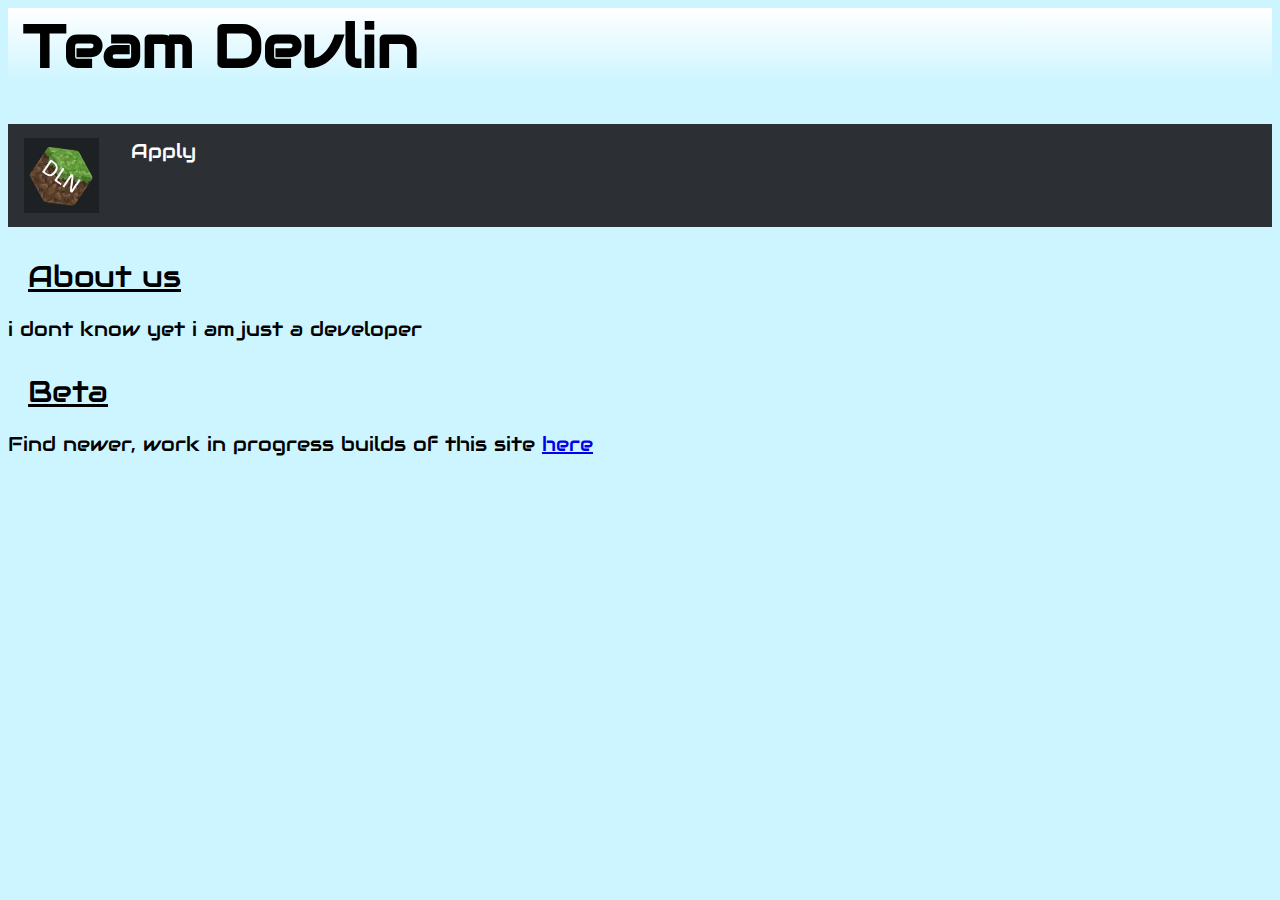
==== index.html @ 4c1192a4 "Create index.html" ====
<html>
<head>
<link href='https://fonts.googleapis.com/css?family=Audiowide' rel='stylesheet'>
<link rel="stylesheet" type="text/css" href="main.css">
<title>Team Devlin</title>
</head>

<body>

<div class = "title">

<h1>Team Devlin</h1>

</div>

<div class = "navbar">
<ul>
  <li><a href="index.html"><img class = "home" src = "icon.png"></a></li>
    <li><a href="/apply" class="home">Apply</a></li>
</ul>
</div>

<div class = "text">
<div class = "subtitle">

<u>About us</u>

</div>
i dont know yet i am just a developer
</div>
  
  <div class = "text">
<div class = "subtitle">

<u>Beta</u>

</div>
    Find newer, work in progress builds of this site <a href="/early">here</a>
</div>
</body>
</html>
---- main.css ----
/* css for website*/
body{
	font-family:'Audiowide';
	font-size:20px;
	background-color:#ccf5ff ;

}
div.title{
	background: linear-gradient(white,#ccf5ff); 
	padding-left: 15px;
	font-size:30px;
}
div.subtitle{
	padding-top:30px;
	padding-left:20px;
	padding-bottom:20px;
	font-size:30px;
	
	
	
}
div.text{
	font-size:20px;
	
}

ul {
    list-style-type: none;
    margin: 0;
    padding: 0;
    overflow: hidden;
    background-color: #2c2f33;
}

li {
    float: left;
}

li a {
    display: block;
    color: white;
    text-align: center;
    padding: 14px 16px;
    text-decoration: none;
}

/* Change the link color to #111 (black) on hover */
li a:hover {
    background-color: #111;
}
img.home{
	width:75px;
	height:75px;
}
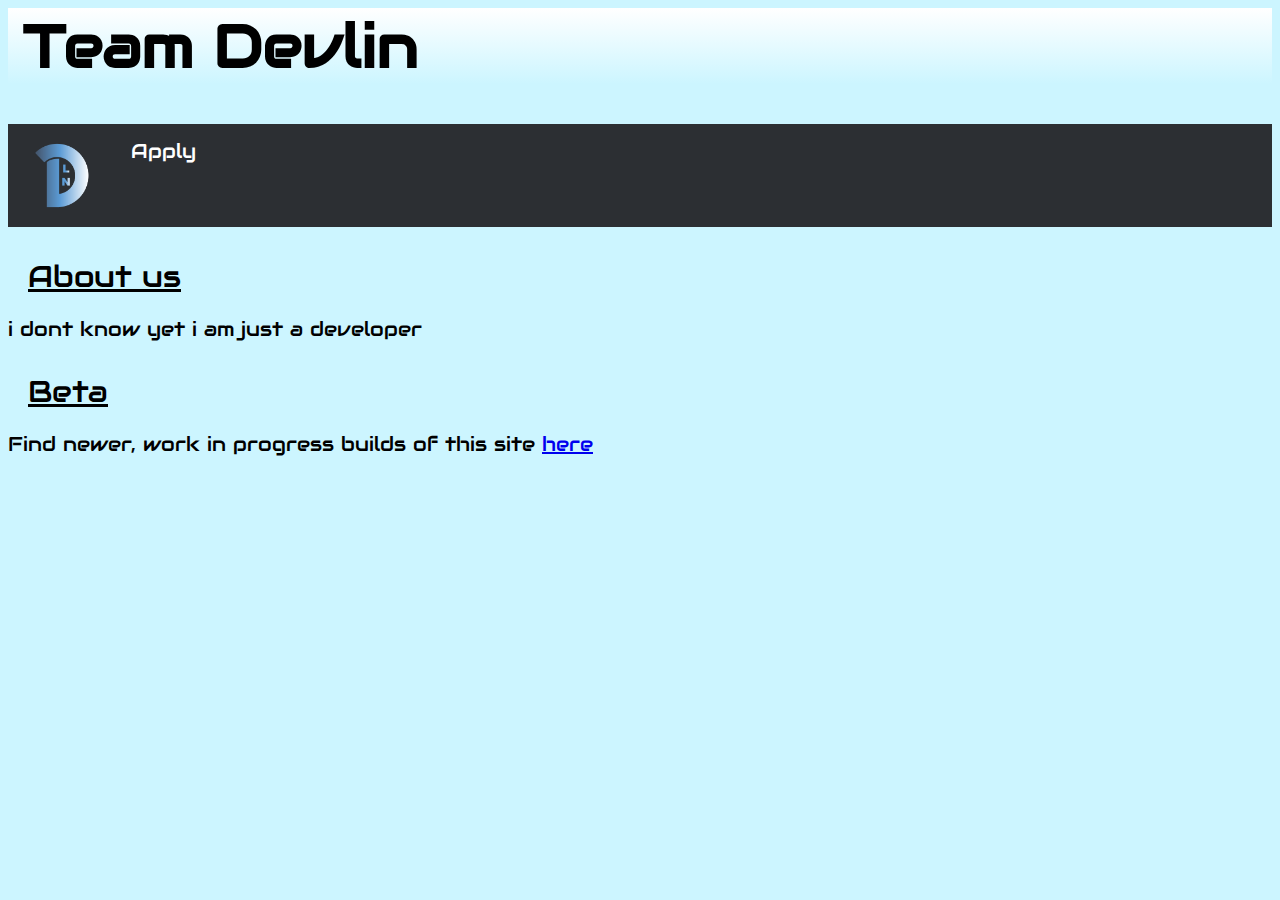
==== commit 660db1f5: "Update index.html" ====
--- a/index.html
+++ b/index.html
@@ -15,7 +15,7 @@
 
 <div class = "navbar">
 <ul>
-  <li><a href="index.html"><img class = "home" src = "icon.png"></a></li>
+  <li><a href="index.html"><img class = "home" src = "newicon.png"></a></li>
     <li><a href="/apply" class="home">Apply</a></li>
 </ul>
 </div>
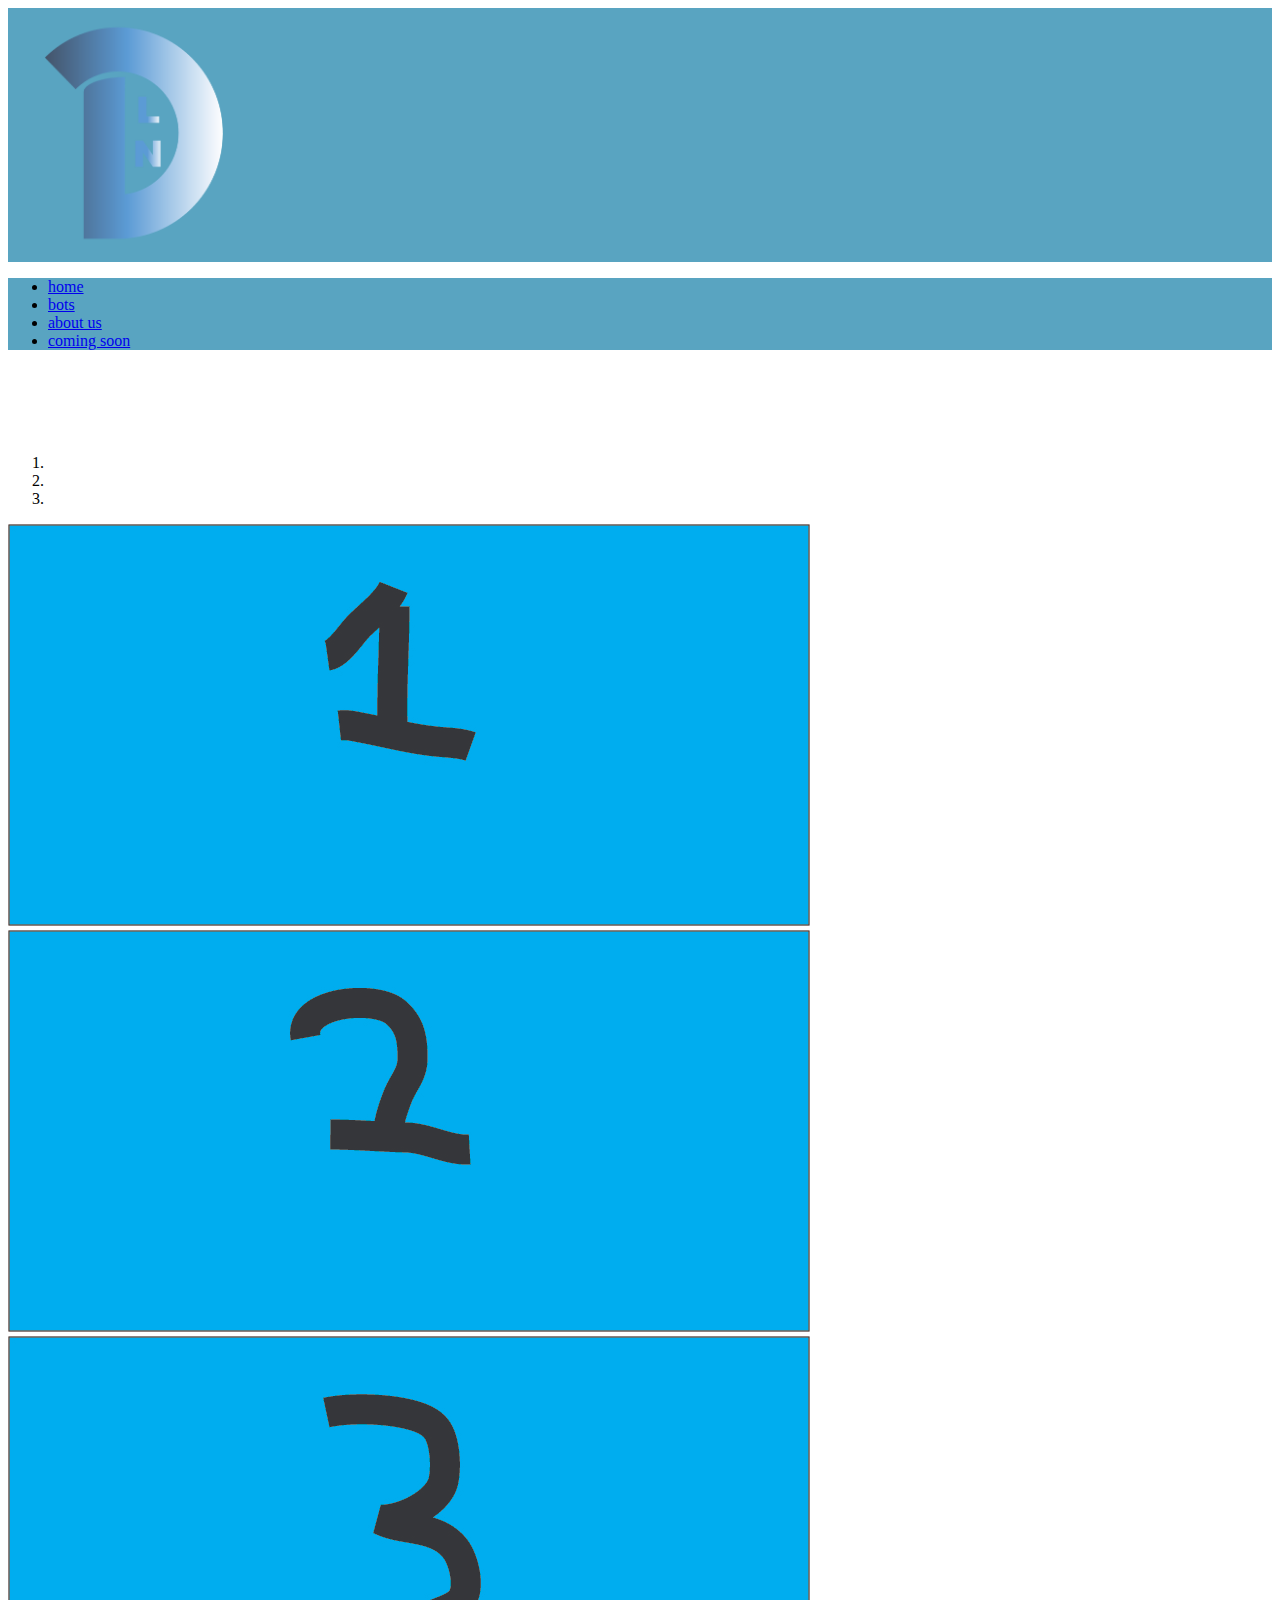
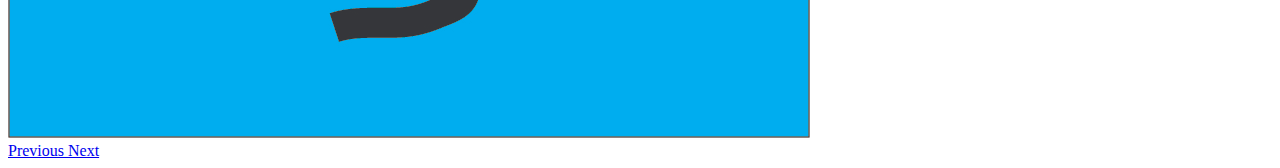
==== commit dccc2b89: "added link to bot page" ====
--- a/index.html
+++ b/index.html
@@ -1,41 +1,92 @@
-<html>
-<head>
-<link href='https://fonts.googleapis.com/css?family=Audiowide' rel='stylesheet'>
-<link rel="stylesheet" type="text/css" href="main.css">
-<title>Team Devlin</title>
-</head>
+<!doctype html>
+<html lang="en">
+  <head>
+    <!-- Required meta tags -->
+    <meta charset="utf-8">
+    <meta name="viewport" content="width=device-width, initial-scale=1, shrink-to-fit=no">
 
-<body>
+    <!-- Bootstrap CSS -->
+    <link rel="stylesheet" href="https://stackpath.bootstrapcdn.com/bootstrap/4.1.1/css/bootstrap.min.css" integrity="sha384-WskhaSGFgHYWDcbwN70/dfYBj47jz9qbsMId/iRN3ewGhXQFZCSftd1LZCfmhktB" crossorigin="anonymous">
 
-<div class = "title">
-
-<h1>Team Devlin</h1>
-
-</div>
-
-<div class = "navbar">
-<ul>
-  <li><a href="index.html"><img class = "home" src = "newicon.png"></a></li>
-    <li><a href="/apply" class="home">Apply</a></li>
-</ul>
-</div>
-
-<div class = "text">
-<div class = "subtitle">
-
-<u>About us</u>
-
-</div>
-i dont know yet i am just a developer
-</div>
-  
-  <div class = "text">
-<div class = "subtitle">
-
-<u>Beta</u>
-
-</div>
-    Find newer, work in progress builds of this site <a href="/early">here</a>
-</div>
-</body>
-</html>
+	<link rel="icon" type="image/png" href="favicon.png">
+    <title>team devlin</title>
+  </head>
+  <body style = "height:100%;">
+	<div class="container-fluid">
+	
+	
+	
+		<!-- logo -->
+		<div class = "row" style ="background-color:#59a4c1;">
+			<div class = "col">
+			
+				<img src = "logo.png" width =  "250px" height = "250px">
+			
+			</div>
+		</div>
+		
+		
+		<div  class = "row" style ="background-color:#59a4c1;">
+		<!-- nav bar -->
+			<ul class="nav">
+				<li class="nav-item">
+					<a class="nav-link active" href="index.html">home</a>
+				</li>
+				<li class="nav-item">
+					<a class="nav-link disabled" href="#">bots</a>
+				</li>
+				<li class="nav-item">
+					<a class="nav-link disabled" href="#">about us</a>
+				</li>
+				<li class="nav-item">
+					<a class="nav-link disabled" href="#">coming soon</a>
+				</li>
+			</ul>
+		</div>
+		
+		<br>
+		<br>
+		<br>
+		<br>
+		
+		<div class = "row">
+		 <!-- img carisell -->
+			<div class = "col" >
+				<div id="carouselExampleControls" class="carousel slide" data-ride="carousel" >
+					<ol class="carousel-indicators">
+						<li data-target="#carouselExampleIndicators" data-slide-to="0" class="active"></li>
+						<li data-target="#carouselExampleIndicators" data-slide-to="1"></li>
+						<li data-target="#carouselExampleIndicators" data-slide-to="2"></li>
+					</ol>
+			
+					<div class="carousel-inner">
+						<div class="carousel-item active" >
+							<img class="d-block w-100" src="c_item_1.jpg" alt="First slide" >
+						</div>
+						<div class="carousel-item" >
+							<img class="d-block w-100" src="c_item_2.jpg" alt="Second slide"  >
+						</div>
+						<div class="carousel-item" >
+							<img class="d-block w-100" src="c_item_3.jpg" alt="Third slide"  >
+						</div>
+					</div>
+					<a class="carousel-control-prev" href="#carouselExampleControls" role="button" data-slide="prev">
+						<span class="carousel-control-prev-icon" aria-hidden="true"></span>
+						<span class="sr-only">Previous</span>
+					</a>
+					<a class="carousel-control-next" href="#carouselExampleControls" role="button" data-slide="next">
+						<span class="carousel-control-next-icon" aria-hidden="true"></span>
+						<span class="sr-only">Next</span>
+					</a>
+				</div>
+			</div>
+		</div>
+		
+	</div>	
+    <!-- Optional JavaScript -->
+    <!-- jQuery first, then Popper.js, then Bootstrap JS -->
+    <script src="https://code.jquery.com/jquery-3.3.1.slim.min.js" integrity="sha384-q8i/X+965DzO0rT7abK41JStQIAqVgRVzpbzo5smXKp4YfRvH+8abtTE1Pi6jizo" crossorigin="anonymous"></script>
+    <script src="https://cdnjs.cloudflare.com/ajax/libs/popper.js/1.14.3/umd/popper.min.js" integrity="sha384-ZMP7rVo3mIykV+2+9J3UJ46jBk0WLaUAdn689aCwoqbBJiSnjAK/l8WvCWPIPm49" crossorigin="anonymous"></script>
+    <script src="https://stackpath.bootstrapcdn.com/bootstrap/4.1.1/js/bootstrap.min.js" integrity="sha384-smHYKdLADwkXOn1EmN1qk/HfnUcbVRZyYmZ4qpPea6sjB/pTJ0euyQp0Mk8ck+5T" crossorigin="anonymous"></script>
+  </body>
+</html>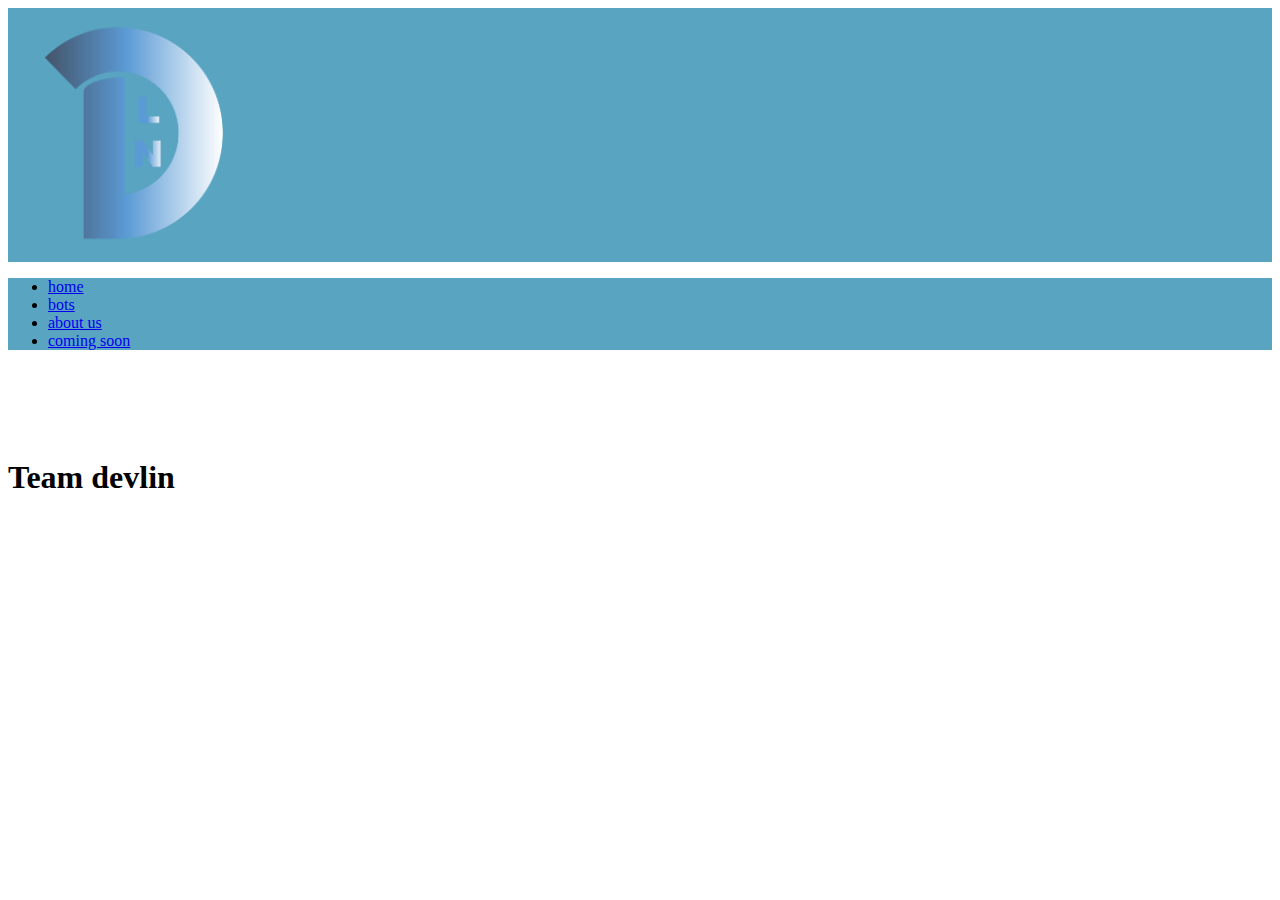
==== commit 54f60bfb: "added tittle" ====
--- a/index.html
+++ b/index.html
@@ -28,12 +28,12 @@
 		
 		<div  class = "row" style ="background-color:#59a4c1;">
 		<!-- nav bar -->
-			<ul class="nav">
+			<ul class="nav nav-tabs">
 				<li class="nav-item">
 					<a class="nav-link active" href="index.html">home</a>
 				</li>
 				<li class="nav-item">
-					<a class="nav-link disabled" href="#">bots</a>
+					<a class="nav-link" href="bots.html">bots</a>
 				</li>
 				<li class="nav-item">
 					<a class="nav-link disabled" href="#">about us</a>
@@ -50,7 +50,13 @@
 		<br>
 		
 		<div class = "row">
-		 <!-- img carisell -->
+			<div class = "col">
+				<h1 class = "display-1">Team devlin</h1>
+			</div>
+		</div>
+		<!-- add slides -->
+		<!--<div class = "row">
+		 <!-- img carisell 
 			<div class = "col" >
 				<div id="carouselExampleControls" class="carousel slide" data-ride="carousel" >
 					<ol class="carousel-indicators">
@@ -80,7 +86,8 @@
 					</a>
 				</div>
 			</div>
-		</div>
+		</div> -->
+		
 		
 	</div>	
     <!-- Optional JavaScript -->
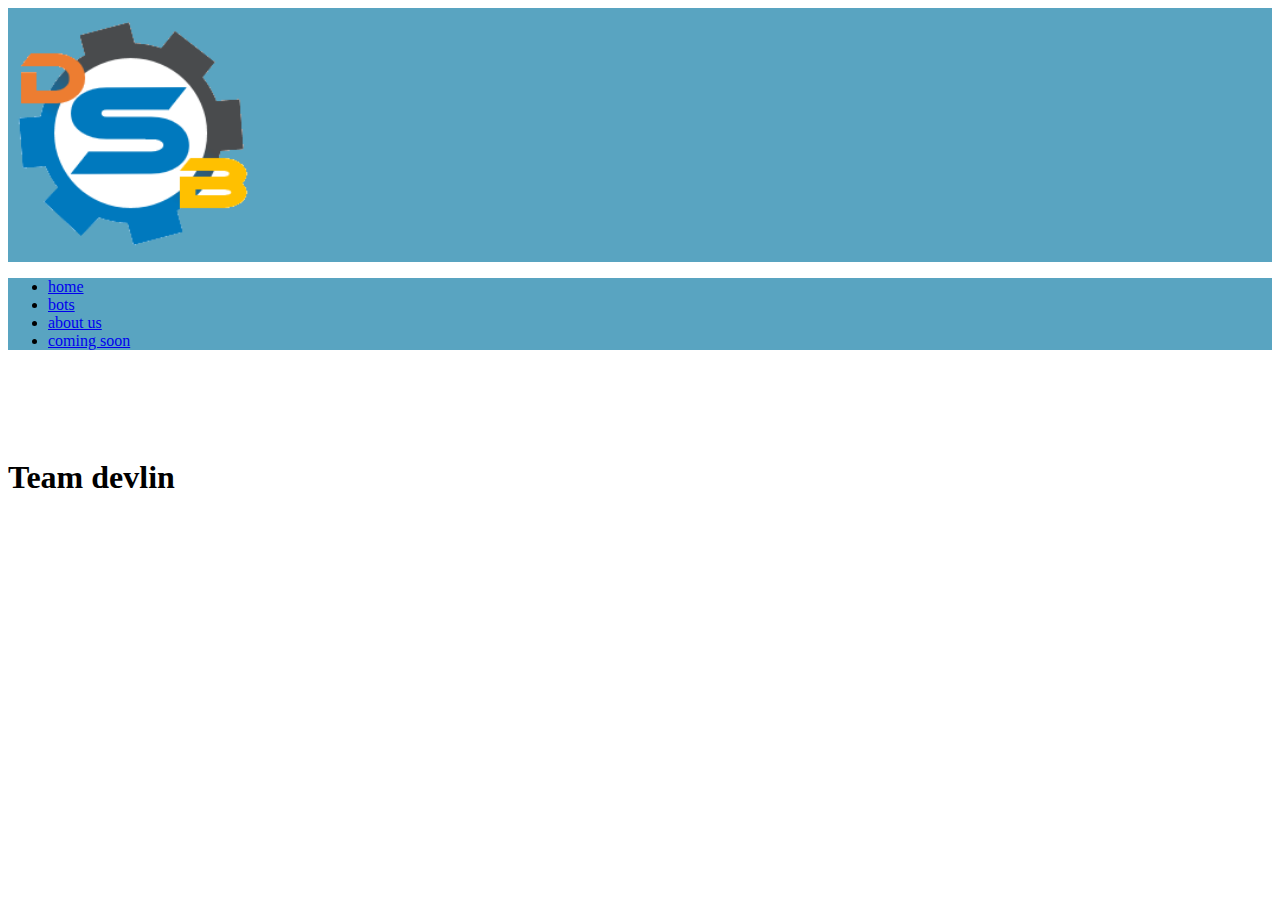
==== commit c47e0605: "added aplicaton bot" ====
--- a/index.html
+++ b/index.html
@@ -88,7 +88,11 @@
 			</div>
 		</div> -->
 		
-		
+		<div class = "row">
+			<div class = "col" style = "font-size :16;">
+				<p></p> 
+			</div>
+		</div>
 	</div>	
     <!-- Optional JavaScript -->
     <!-- jQuery first, then Popper.js, then Bootstrap JS -->
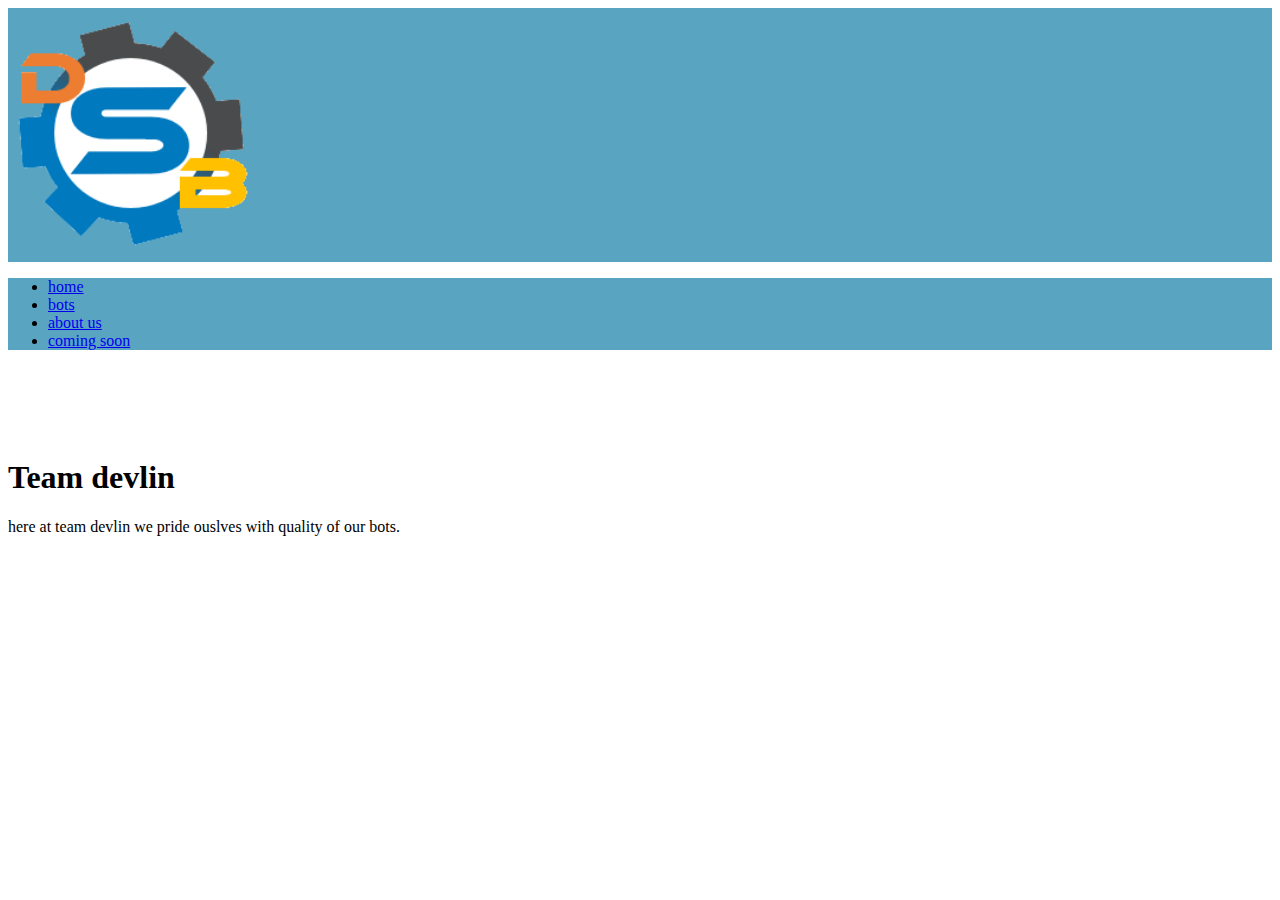
==== commit 85ad3466: "added a bit of info" ====
--- a/index.html
+++ b/index.html
@@ -90,7 +90,7 @@
 		
 		<div class = "row">
 			<div class = "col" style = "font-size :16;">
-				<p></p> 
+				<p>here at team devlin we pride ouslves with quality of our bots.</p> 
 			</div>
 		</div>
 	</div>	
@@ -100,4 +100,4 @@
     <script src="https://cdnjs.cloudflare.com/ajax/libs/popper.js/1.14.3/umd/popper.min.js" integrity="sha384-ZMP7rVo3mIykV+2+9J3UJ46jBk0WLaUAdn689aCwoqbBJiSnjAK/l8WvCWPIPm49" crossorigin="anonymous"></script>
     <script src="https://stackpath.bootstrapcdn.com/bootstrap/4.1.1/js/bootstrap.min.js" integrity="sha384-smHYKdLADwkXOn1EmN1qk/HfnUcbVRZyYmZ4qpPea6sjB/pTJ0euyQp0Mk8ck+5T" crossorigin="anonymous"></script>
   </body>
-</html>+</html>
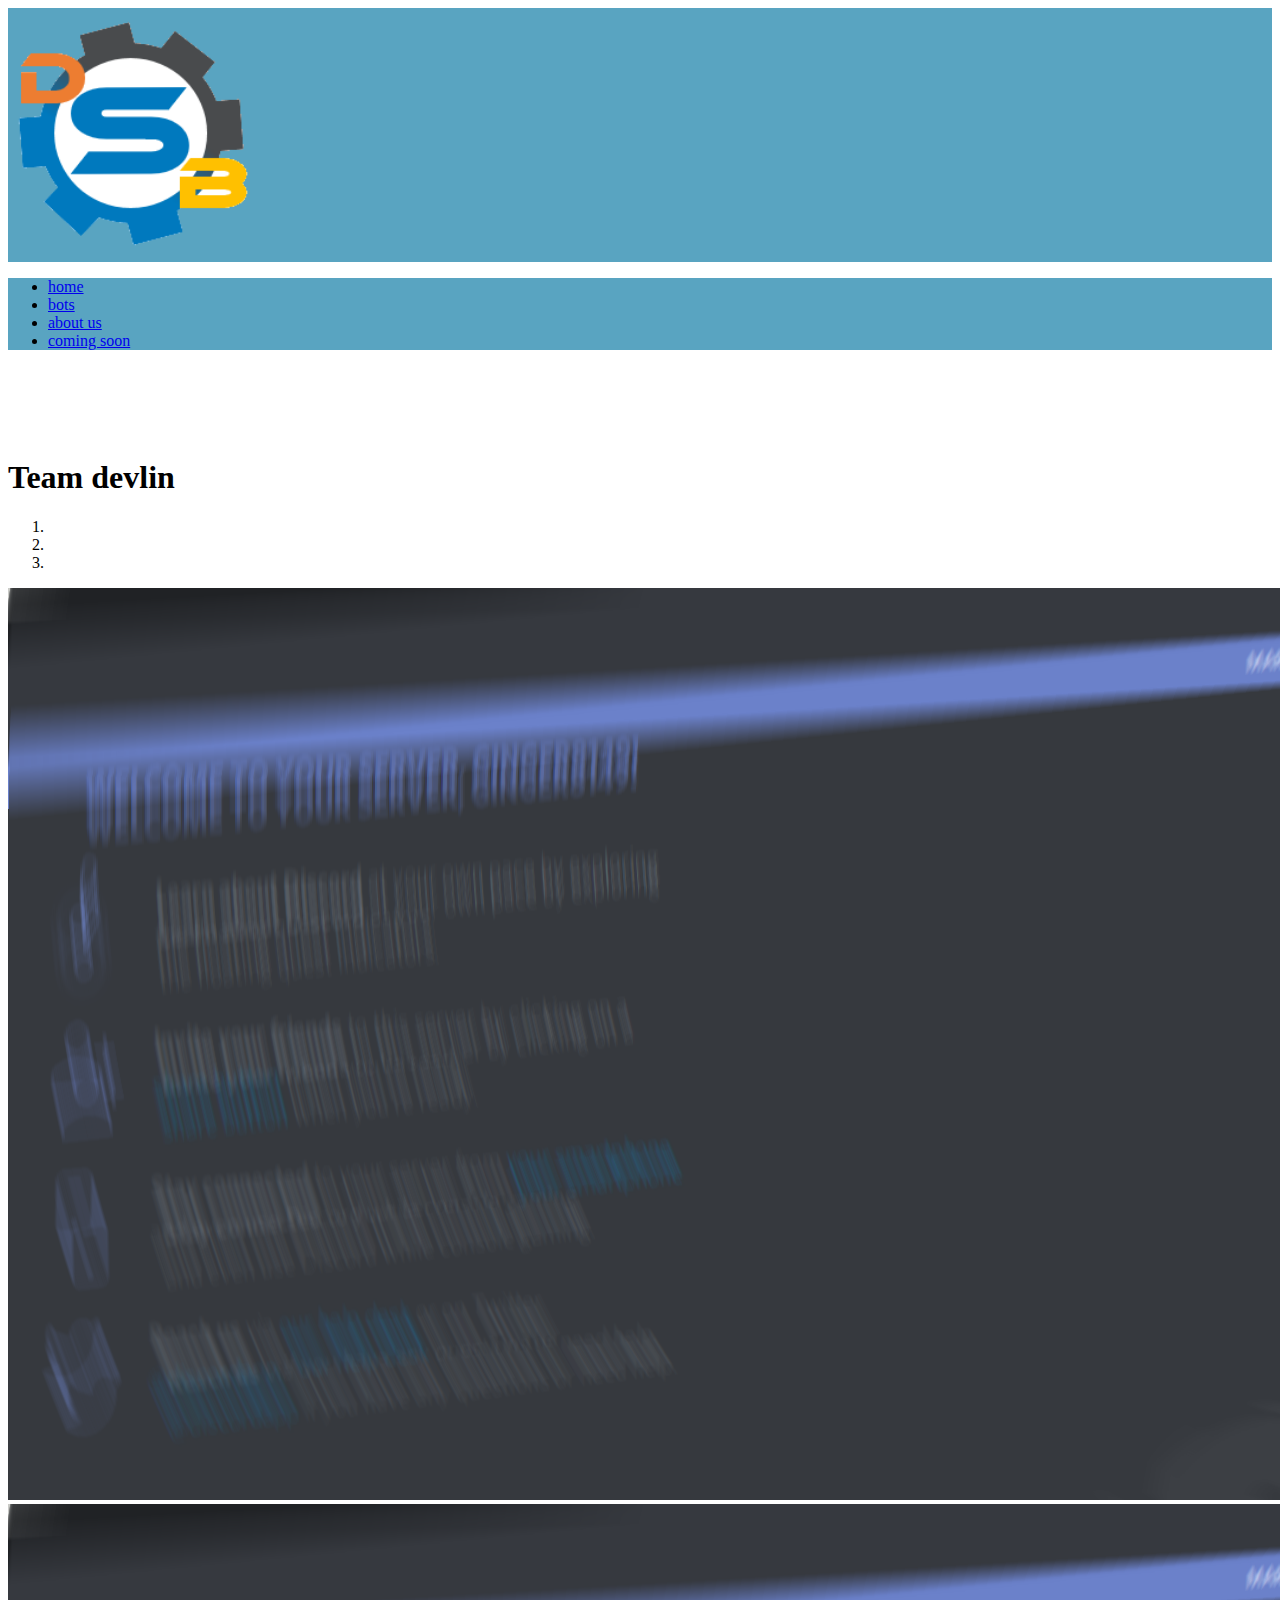
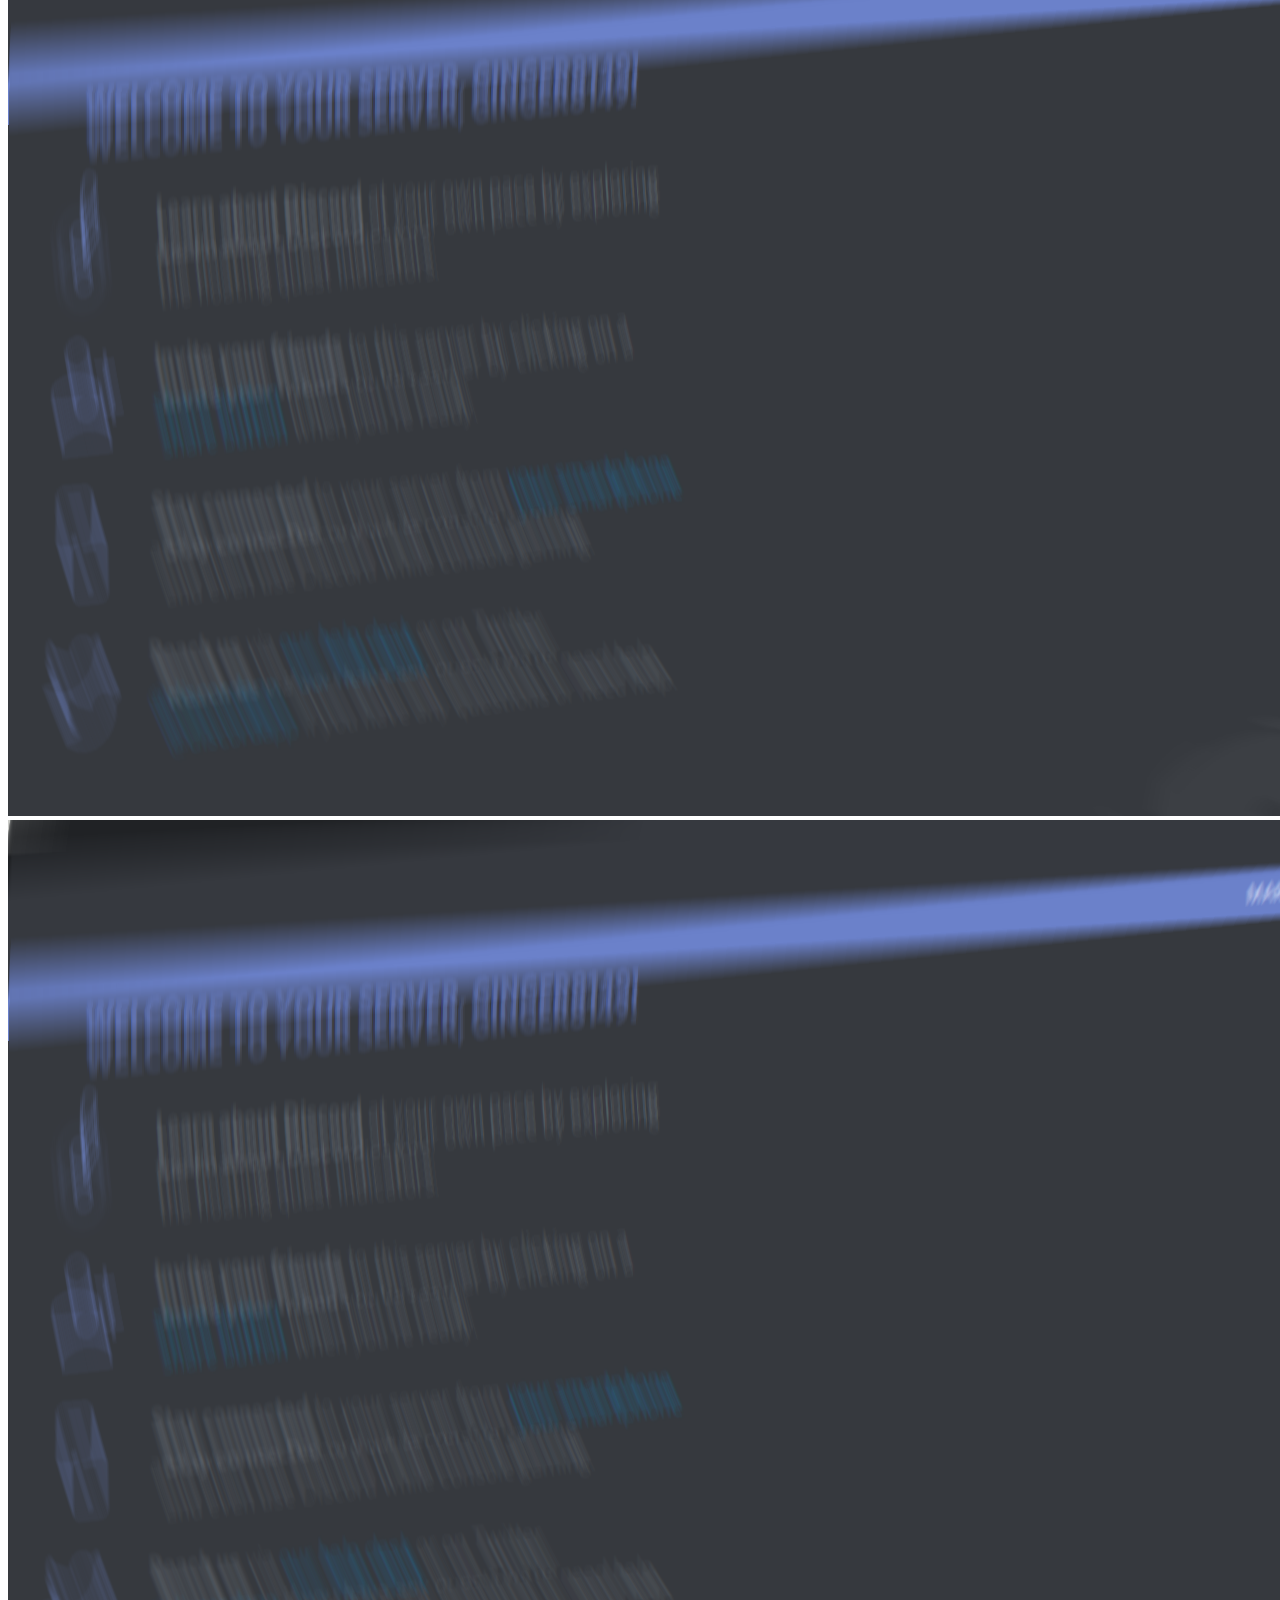
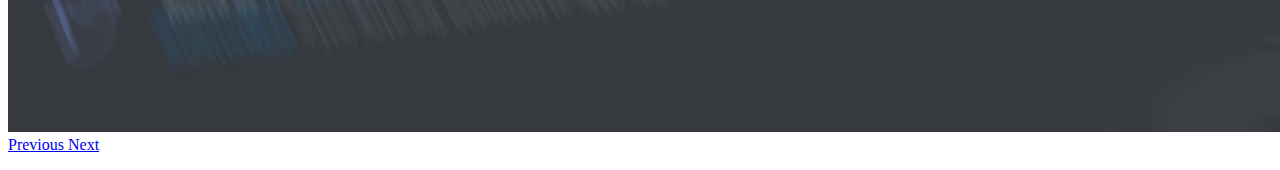
==== commit feb4e729: "added image for carusell" ====
--- a/index.html
+++ b/index.html
@@ -55,8 +55,8 @@
 			</div>
 		</div>
 		<!-- add slides -->
-		<!--<div class = "row">
-		 <!-- img carisell 
+		<div class = "row">
+		 <!-- img carisell--> 
 			<div class = "col" >
 				<div id="carouselExampleControls" class="carousel slide" data-ride="carousel" >
 					<ol class="carousel-indicators">
@@ -67,13 +67,13 @@
 			
 					<div class="carousel-inner">
 						<div class="carousel-item active" >
-							<img class="d-block w-100" src="c_item_1.jpg" alt="First slide" >
+							<img class="d-block w-100" src="image1.png" alt="First slide" >
 						</div>
 						<div class="carousel-item" >
-							<img class="d-block w-100" src="c_item_2.jpg" alt="Second slide"  >
+							<img class="d-block w-100" src="image1.png" alt="Second slide"  >
 						</div>
 						<div class="carousel-item" >
-							<img class="d-block w-100" src="c_item_3.jpg" alt="Third slide"  >
+							<img class="d-block w-100" src="image1.png" alt="Third slide"  >
 						</div>
 					</div>
 					<a class="carousel-control-prev" href="#carouselExampleControls" role="button" data-slide="prev">
@@ -86,11 +86,11 @@
 					</a>
 				</div>
 			</div>
-		</div> -->
+		</div>
 		
 		<div class = "row">
 			<div class = "col" style = "font-size :16;">
-				<p>here at team devlin we pride ouslves with quality of our bots.</p> 
+				<p></p> 
 			</div>
 		</div>
 	</div>	
@@ -100,4 +100,4 @@
     <script src="https://cdnjs.cloudflare.com/ajax/libs/popper.js/1.14.3/umd/popper.min.js" integrity="sha384-ZMP7rVo3mIykV+2+9J3UJ46jBk0WLaUAdn689aCwoqbBJiSnjAK/l8WvCWPIPm49" crossorigin="anonymous"></script>
     <script src="https://stackpath.bootstrapcdn.com/bootstrap/4.1.1/js/bootstrap.min.js" integrity="sha384-smHYKdLADwkXOn1EmN1qk/HfnUcbVRZyYmZ4qpPea6sjB/pTJ0euyQp0Mk8ck+5T" crossorigin="anonymous"></script>
   </body>
-</html>
+</html>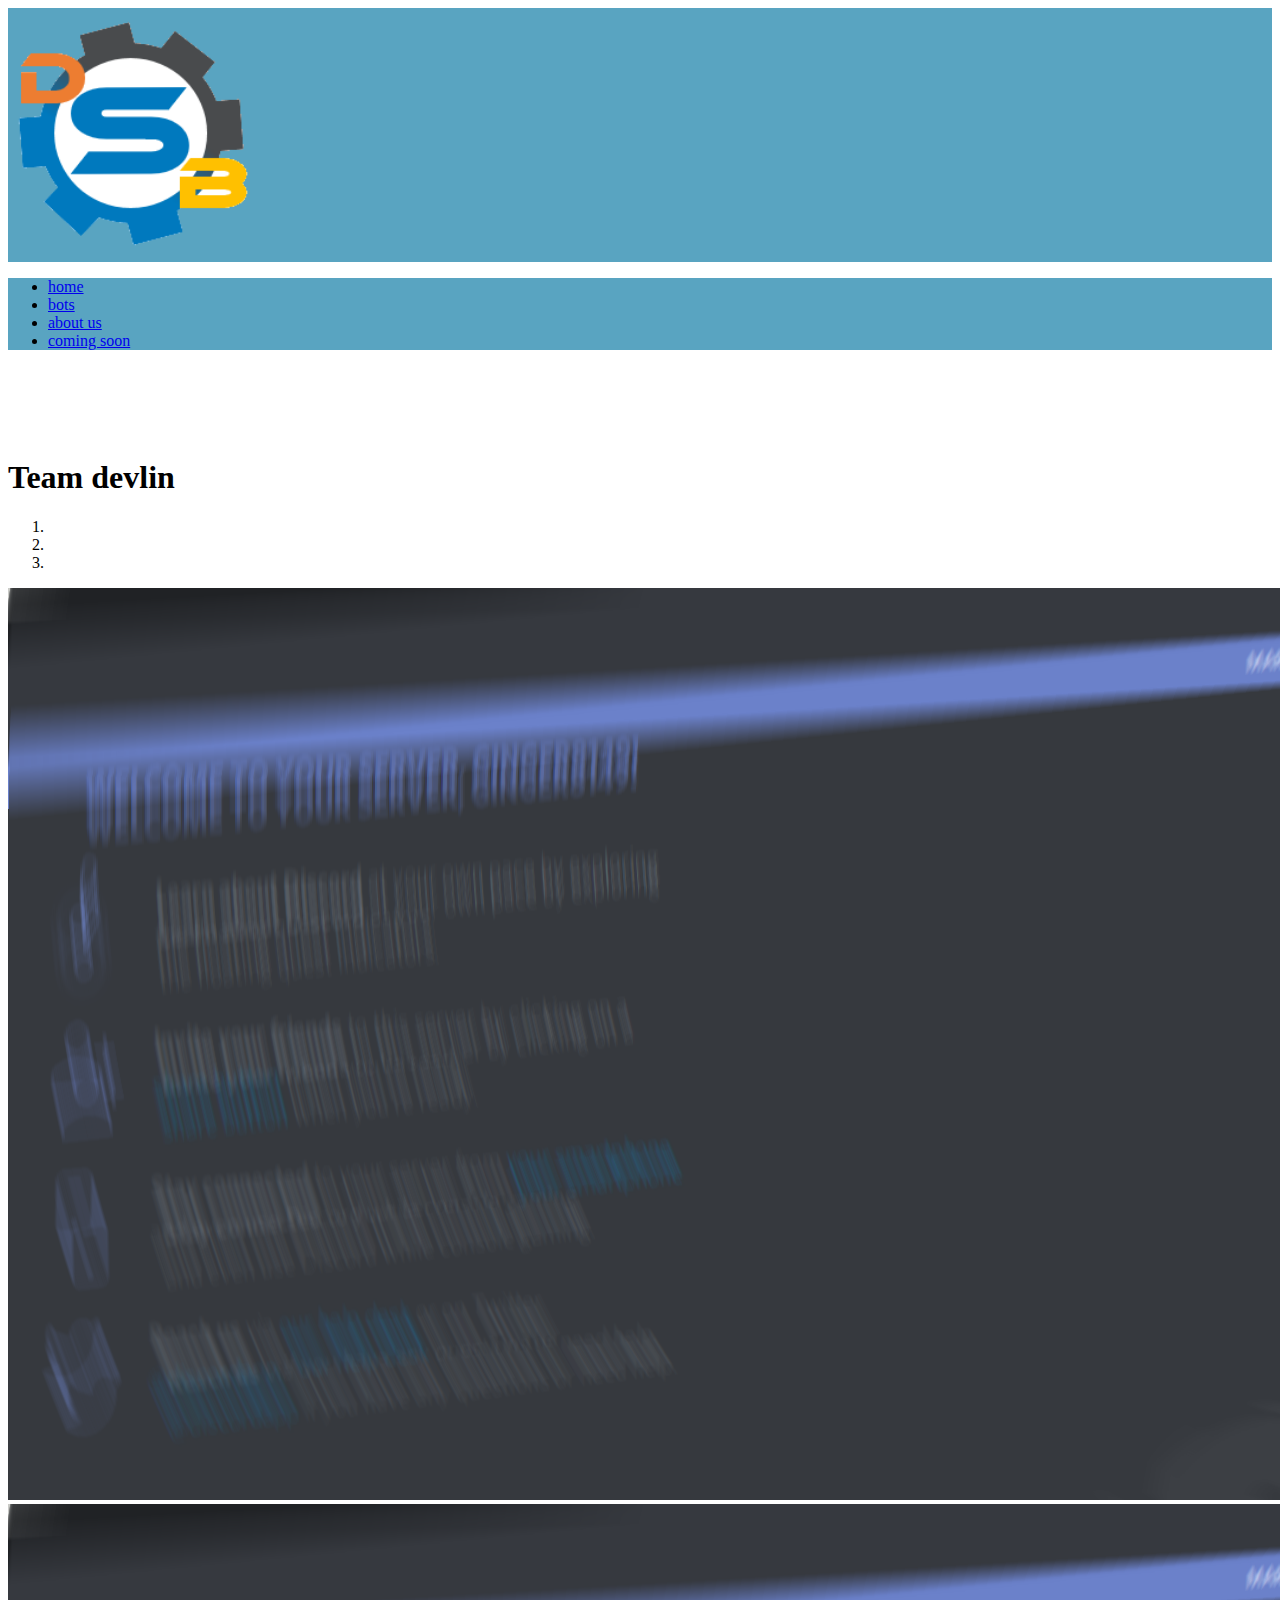
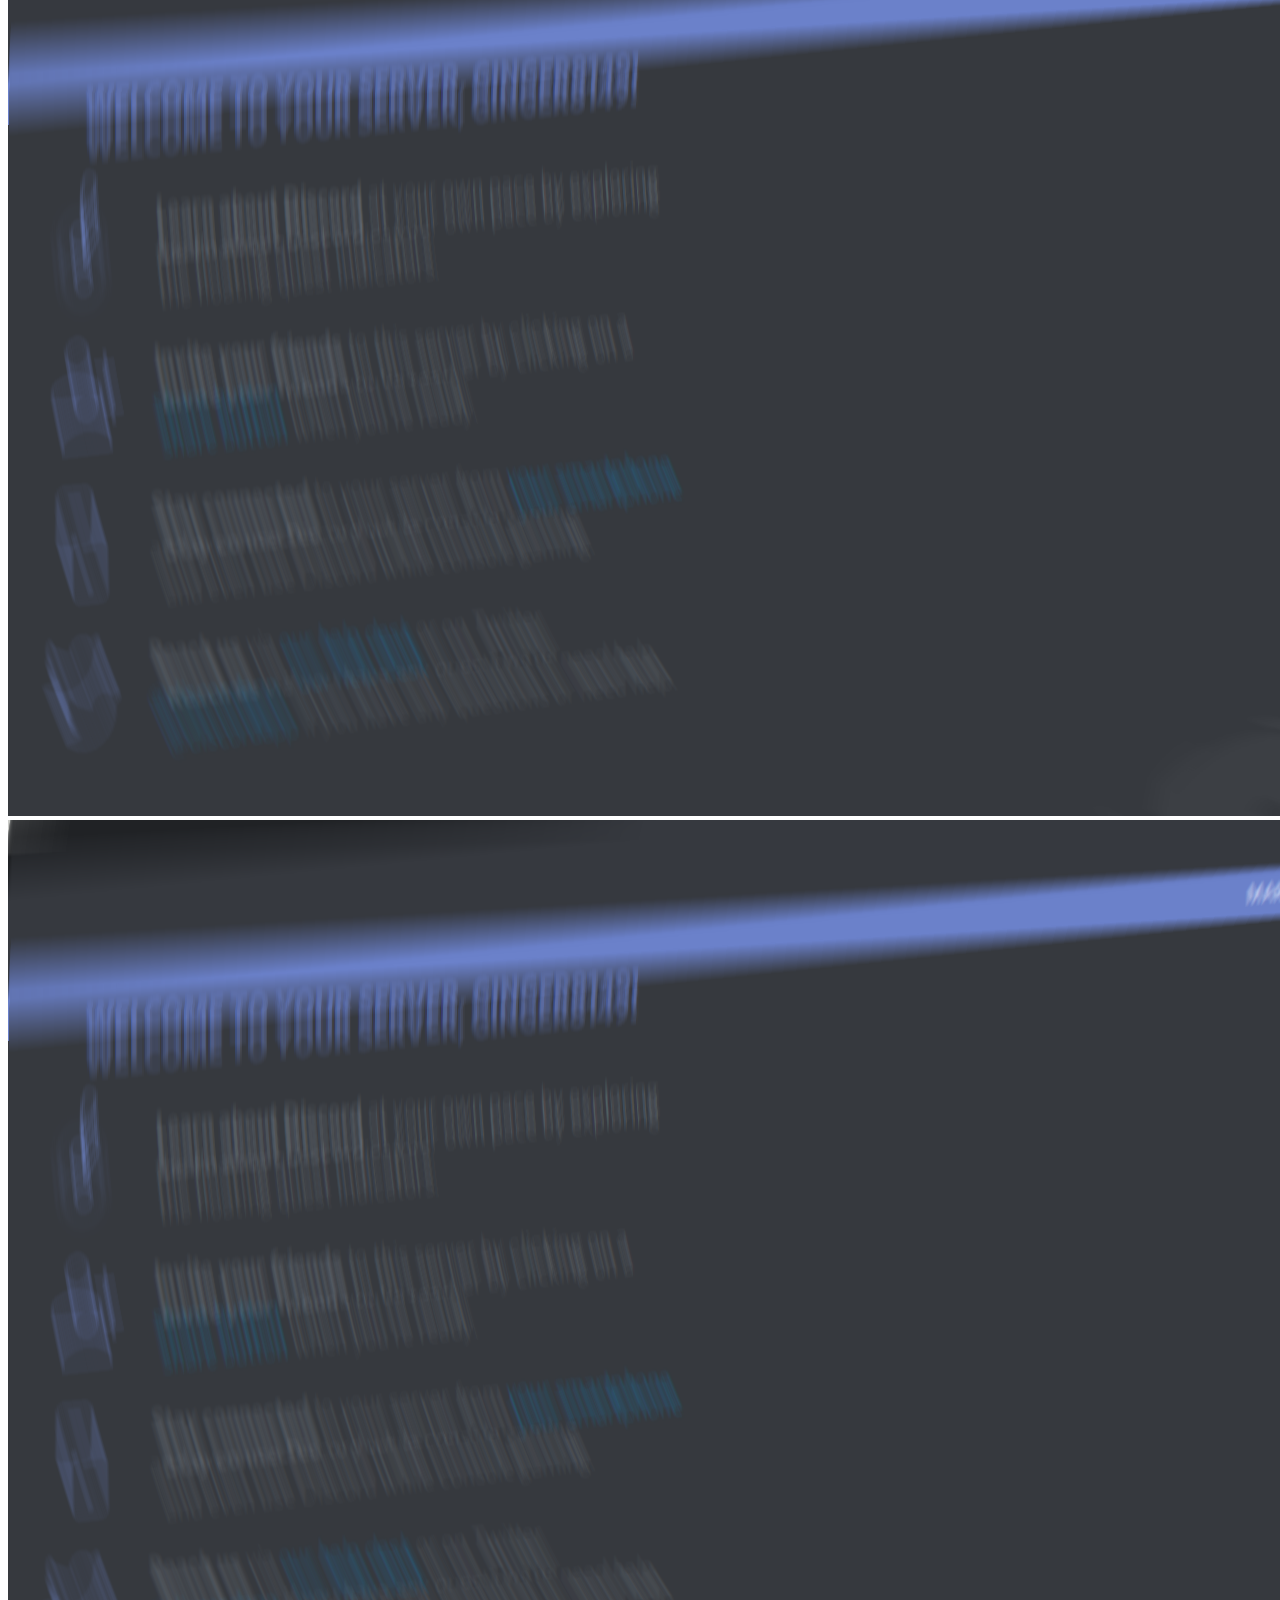
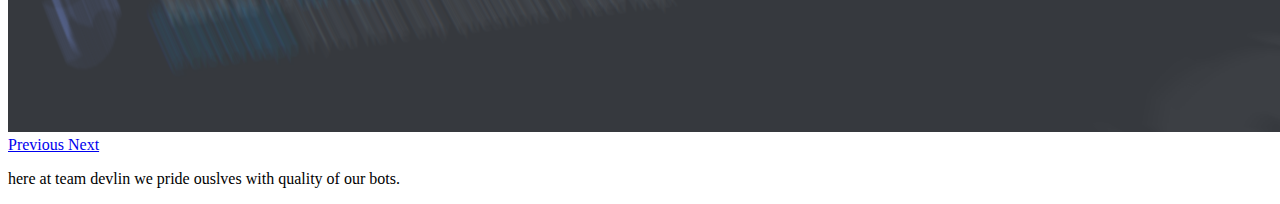
==== commit 69d066c3: "Merge branch 'master' of https://github.com/TeamDevlin/home" ====
--- a/index.html
+++ b/index.html
@@ -90,7 +90,7 @@
 		
 		<div class = "row">
 			<div class = "col" style = "font-size :16;">
-				<p></p> 
+				<p>here at team devlin we pride ouslves with quality of our bots.</p> 
 			</div>
 		</div>
 	</div>	
@@ -100,4 +100,4 @@
     <script src="https://cdnjs.cloudflare.com/ajax/libs/popper.js/1.14.3/umd/popper.min.js" integrity="sha384-ZMP7rVo3mIykV+2+9J3UJ46jBk0WLaUAdn689aCwoqbBJiSnjAK/l8WvCWPIPm49" crossorigin="anonymous"></script>
     <script src="https://stackpath.bootstrapcdn.com/bootstrap/4.1.1/js/bootstrap.min.js" integrity="sha384-smHYKdLADwkXOn1EmN1qk/HfnUcbVRZyYmZ4qpPea6sjB/pTJ0euyQp0Mk8ck+5T" crossorigin="anonymous"></script>
   </body>
-</html>+</html>
